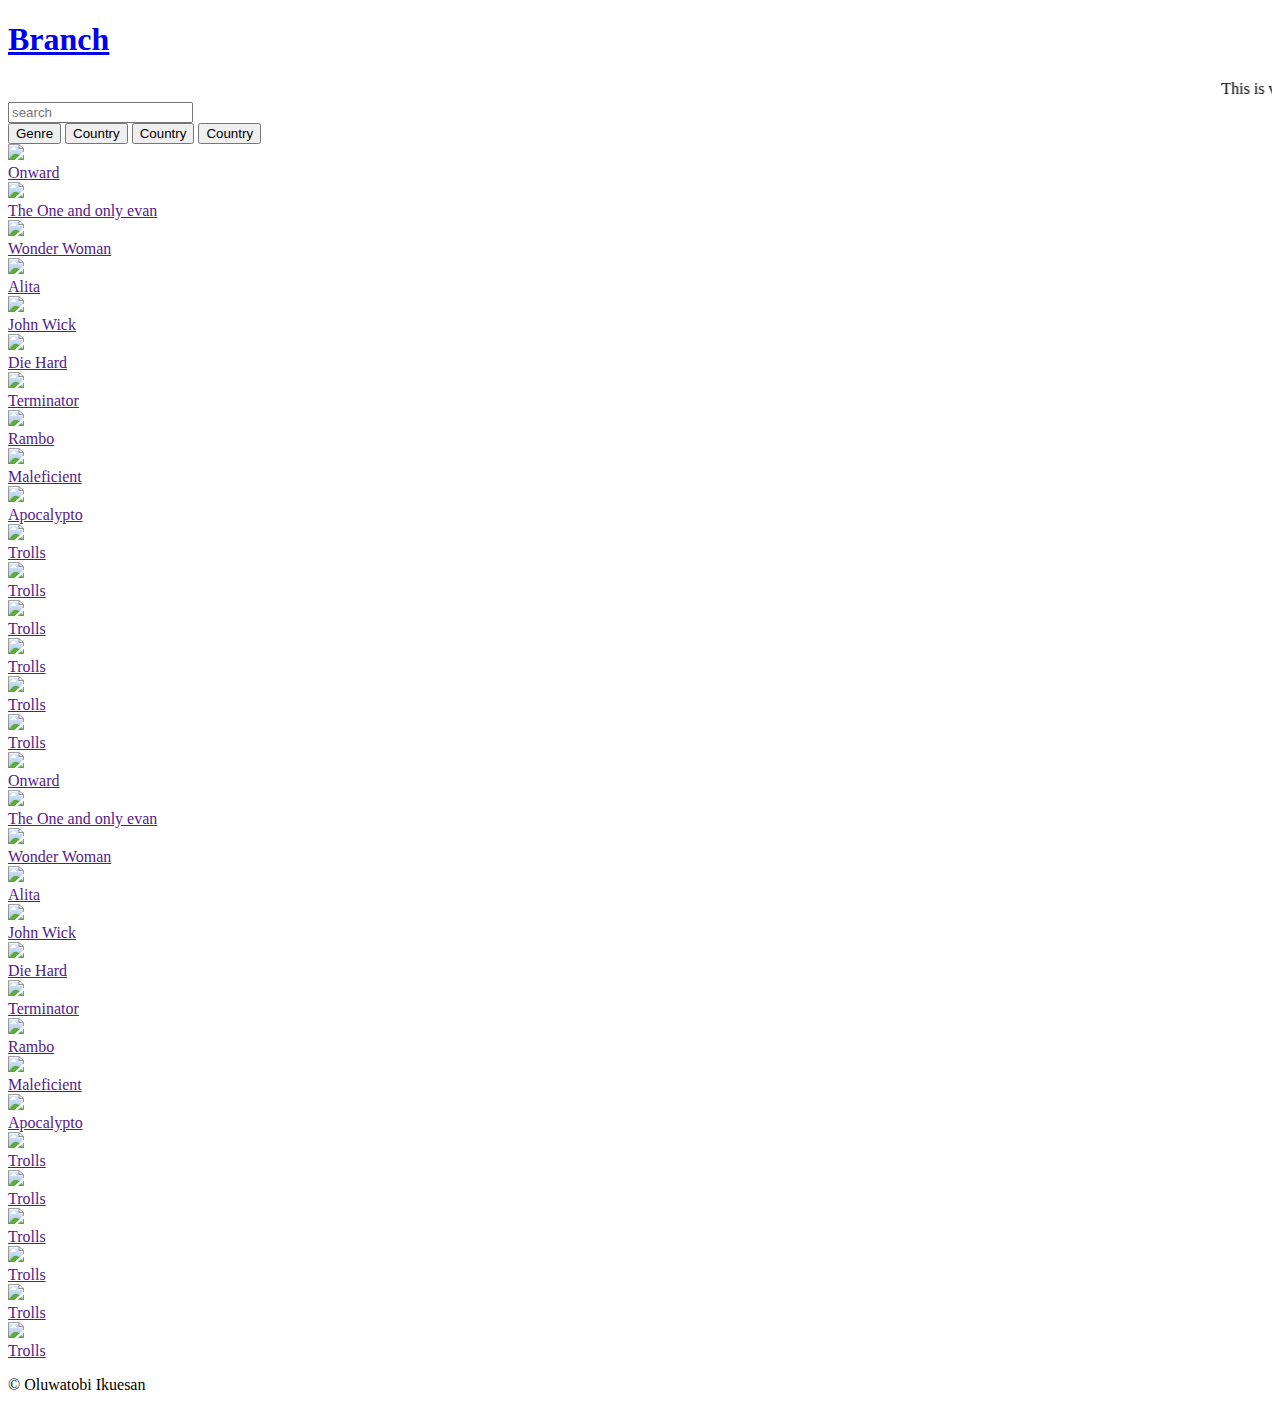
==== home.html @ 7f863b8c "Add files via upload" ====
<!DOCTYPE html>
<html lang="en">

<head>
    <meta name="viewport" content="width=device-width">
    <title>DC</title>
    <link rel="stylesheet" href="css/home.css">
    <link rel="stylesheet" href="css/asset.css">
    <link rel="stylesheet" href="css/header.css">
    <link rel="stylesheet" href="css/footer.css">
</head>

<body>
    <header>
        <div id="header1"><a href="/digitalCity/index.html">
                <h1>Branch</h1>
            </a>
            <marquee>This is very free. Please disable Adblocker</marquee>
        </div>
        <div id="header2"><input type="search" name="search" id="search" placeholder="search"></div>
        <div id="header3">
                    <a href="/digitalCity/home.html"><button class="menu_btn">Genre</button></a>
                                <a href="/BranchMusic/digitalCity/home.html"><button class="menu_btn">Country</button></a>
                                <a href="/BranchMusic/digitalCity/home.html"><button class="menu_btn">Country</button></a>
                                <a href="/BranchMusic/digitalCity/home.html"><button class="menu_btn">Country</button></a>
                                </div>
                              
                                
                                </div>
    
    </header>
    <section id="preview_container">
    </section>
        
  <main>
  <a href="">
        <div  class="content_container">
            <img src="https://wallpapercave.com/dwp1x/wp5722720.jpg">
            <div>Onward</div>
        </div>
  </a>
    <a href="">
        <div class="content_container">
            <img src="https://wallpapercave.com/wp/wp7178115.jpg">
            <div>The One and only evan</div>
        </div>
    </a>
    <a href="">
        <div class="content_container">
            <img src="https://wallpapercave.com/dwp1x/wp8207851.jpg">
            <div>Wonder Woman</div>
        </div>
    </a>
    <a href="">
        <div class="content_container">
            <img src="https://wallpapercave.com/dwp1x/wp3772664.jpg">
            <div>Alita</div>
        </div>
    </a>
    <a href="">
        <div class="content_container">
            <img src="https://wallpapercave.com/dwp1x/wp1867290.jpg">
            <div>John Wick</div>
        </div>
    </a>
        </a>
        <a href="">
            <div class="content_container">
                <img src="https://wallpapercave.com/dwp1x/wp1933224.jpg">
                <div>Die Hard</div>
            </div>
        </a>
            </a>
            <a href="">
                <div class="content_container">
                    <img src="https://wallpapercave.com/dwp1x/wp4119983.jpg">
                    <div>Terminator</div>
                </div>
            </a>
            <a href="">
                <div class="content_container">
                    <img src="https://wallpapercave.com/dwp1x/wp4662651.jpg">
                    <div>Rambo</div>
                </div>
            </a>
            <a href="">
                <div class="content_container">
                    <img src="https://wallpapercave.com/dwp1x/wp1875238.jpg">
                    <div>Maleficient</div>
                </div>
            </a>
            <a href="">
                <div class="content_container">
                    <img src="https://wallpapercave.com/dwp1x/wp3651783.jpg">
                    <div>Apocalypto</div>
                </div>
            </a>
                    <a href="">
                        <div    class="content_container">
                            <img src="https://wallpapercave.com/dwp1x/wp5722720.jpg">
                            <div>Trolls</div>
                        </div>
                    </a>
                            <a href="">
                                <div class="content_container">
                                    <img src="https://wallpapercave.com/dwp1x/wp5722720.jpg">
                                    <div>Trolls</div>
                                </div>
                            </a>
                                    <a href="">
                                        <div class="content_container">
                                            <img src="https://wallpapercave.com/dwp1x/wp5722720.jpg">
                                            <div>Trolls</div>
                                        </div>
                                    </a>
                                            <a href="">
                                                <div class="content_container">
                                                    <img src="https://wallpapercave.com/dwp1x/wp5722720.jpg">
                                                    <div>Trolls</div>
                                                </div>
                                            </a>
                                                    <a href="">
                                                        <div class="content_container">
                                                            <img src="https://wallpapercave.com/dwp1x/wp5722720.jpg">
                                                            <div>Trolls</div>
                                                        </div>
                                                    </a>
                                                            <a href="">
                                                                <div class="content_container">
                                                                    <img src="https://wallpapercave.com/dwp1x/wp5722720.jpg">
                                                                    <div>Trolls</div>
                                                                </div>
                                                            </a>
                                                            <a href="">
                                                                <div class="content_container">
                                                                    <img src="https://wallpapercave.com/dwp1x/wp5722720.jpg">
                                                                    <div>Onward</div>
                                                                </div>
                                                            </a>
                                                            <a href="">
                                                                <div class="content_container">
                                                                    <img src="https://wallpapercave.com/wp/wp7178115.jpg">
                                                                    <div>The One and only evan</div>
                                                                </div>
                                                            </a>
                                                            <a href="">
                                                                <div class="content_container">
                                                                    <img src="https://wallpapercave.com/dwp1x/wp8207851.jpg">
                                                                    <div>Wonder Woman</div>
                                                                </div>
                                                            </a>
                                                            <a href="">
                                                                <div class="content_container">
                                                                    <img src="https://wallpapercave.com/dwp1x/wp3772664.jpg">
                                                                    <div>Alita</div>
                                                                </div>
                                                            </a>
                                                            <a href="">
                                                                <div class="content_container">
                                                                    <img src="https://wallpapercave.com/dwp1x/wp1867290.jpg">
                                                                    <div>John Wick</div>
                                                                </div>
                                                            </a>
                                                            </a>
                                                            <a href="">
                                                                <div class="content_container">
                                                                    <img src="https://wallpapercave.com/dwp1x/wp1933224.jpg">
                                                                    <div>Die Hard</div>
                                                                </div>
                                                            </a>
                                                            </a>
                                                            <a href="">
                                                                <div class="content_container">
                                                                    <img src="https://wallpapercave.com/dwp1x/wp4119983.jpg">
                                                                    <div>Terminator</div>
                                                                </div>
                                                            </a>
                                                            <a href="">
                                                                <div class="content_container">
                                                                    <img src="https://wallpapercave.com/dwp1x/wp4662651.jpg">
                                                                    <div>Rambo</div>
                                                                </div>
                                                            </a>
                                                            <a href="">
                                                                <div class="content_container">
                                                                    <img src="https://wallpapercave.com/dwp1x/wp1875238.jpg">
                                                                    <div>Maleficient</div>
                                                                </div>
                                                            </a>
                                                            <a href="">
                                                                <div class="content_container">
                                                                    <img src="https://wallpapercave.com/dwp1x/wp3651783.jpg">
                                                                    <div>Apocalypto</div>
                                                                </div>
                                                            </a>
                                                            <a href="">
                                                                <div class="content_container">
                                                                    <img src="https://wallpapercave.com/dwp1x/wp5722720.jpg">
                                                                    <div>Trolls</div>
                                                                </div>
                                                            </a>
                                                            <a href="">
                                                                <div class="content_container">
                                                                    <img src="https://wallpapercave.com/dwp1x/wp5722720.jpg">
                                                                    <div>Trolls</div>
                                                                </div>
                                                            </a>
                                                            <a href="">
                                                                <div class="content_container">
                                                                    <img src="https://wallpapercave.com/dwp1x/wp5722720.jpg">
                                                                    <div>Trolls</div>
                                                                </div>
                                                            </a>
                                                            <a href="">
                                                                <div class="content_container">
                                                                    <img src="https://wallpapercave.com/dwp1x/wp5722720.jpg">
                                                                    <div>Trolls</div>
                                                                </div>
                                                            </a>
                                                            <a href="">
                                                                <div class="content_container">
                                                                    <img src="https://wallpapercave.com/dwp1x/wp5722720.jpg">
                                                                    <div>Trolls</div>
                                                                </div>
                                                            </a>
                                                            <a href="">
                                                                <div class="content_container">
                                                                    <img src="https://wallpapercave.com/dwp1x/wp5722720.jpg">
                                                                    <div>Trolls</div>
                                                                </div>
                                                            </a>
                                                            <div id="fullscreenprev"></div>
  </main>
    <footer>
        <p>©  Oluwatobi Ikuesan</p>
    </footer>
    <script type="text/js" src="/digitalCity/Js/index.js"></script>
</body>

</html>
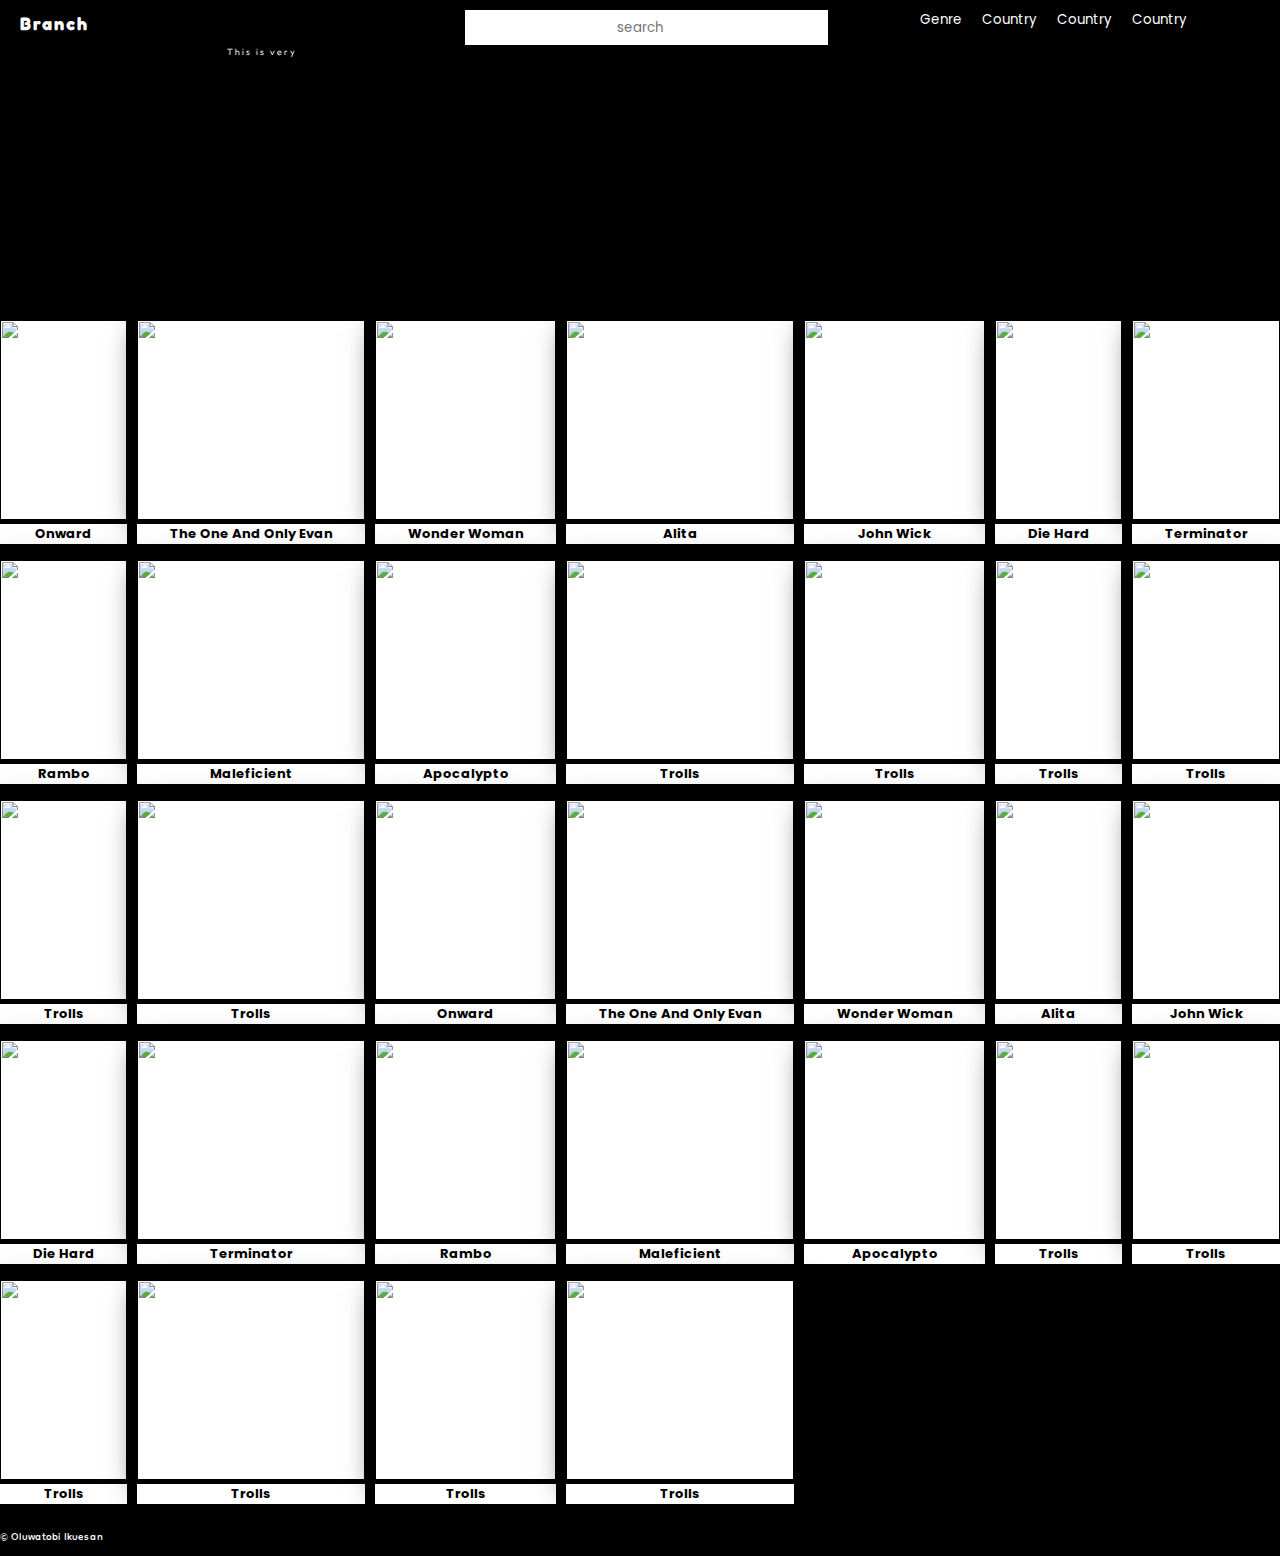
==== commit 64392635: "as" ====
--- a/home.html
+++ b/home.html
@@ -4,10 +4,10 @@
 <head>
     <meta name="viewport" content="width=device-width">
     <title>DC</title>
-    <link rel="stylesheet" href="css/home.css">
-    <link rel="stylesheet" href="css/asset.css">
-    <link rel="stylesheet" href="css/header.css">
-    <link rel="stylesheet" href="css/footer.css">
+    <link rel="stylesheet" href="home.css">
+    <link rel="stylesheet" href="asset.css">
+    <link rel="stylesheet" href="header.css">
+    <link rel="stylesheet" href="footer.css">
 </head>
 
 <body>
@@ -24,14 +24,14 @@
                                 <a href="/BranchMusic/digitalCity/home.html"><button class="menu_btn">Country</button></a>
                                 <a href="/BranchMusic/digitalCity/home.html"><button class="menu_btn">Country</button></a>
                                 </div>
-                              
-                                
+
+
                                 </div>
-    
+
     </header>
     <section id="preview_container">
     </section>
-        
+
   <main>
   <a href="">
         <div  class="content_container">
@@ -237,4 +237,4 @@
     <script type="text/js" src="/digitalCity/Js/index.js"></script>
 </body>
 
-</html>+</html>
--- a/home.css
+++ b/home.css
@@ -0,0 +1,87 @@
+@media (min-width: 1024px) {
+  body {
+    background-color: black;
+    background-size: cover;
+    margin: 0 auto;
+  }
+  main {
+    background-color: rgba(0, 0, 0, 0.267);
+    margin: 0 auto;
+    width: 100%;
+    height: 100%;
+    display: grid;
+    grid-template-columns: auto auto auto auto auto auto auto;
+    grid-gap: 10px;
+    border-radius: 0px;
+    background-attachment: fixed;
+  }
+  .content_container {
+    width: 100%;
+    box-shadow: 5px 10px 30px black;
+    height: 200px;
+    margin-bottom: 30px;
+    background-color: white;
+  }
+  .content_container > img {
+    height: 100%;
+    width: 100%;
+    object-fit: cover;
+  }
+  .content_container > div {
+    text-align: center;
+    font-weight: bolder;
+    background-color: white;
+    font-family: Poppins;
+    font-size: small;
+    text-transform: capitalize;
+  }
+  #preview_container {
+    background-image: url("https://wallpapercave.com/wp/wp5722717.jpg");
+    background-size: cover;
+    display: grid;
+    grid-template-columns: auto auto auto;
+    width: 100%;
+    height: 300px;
+    text-align: center;
+    margin-bottom: 20px;
+    background-attachment: fixed;
+  }
+}
+@media (min-width: 320px) and (max-width: 790px) {
+  main {
+    display: grid;
+    grid-template-columns: auto auto;
+    gap: 10px;
+  }
+  .content_container {
+    width: 100%;
+    box-shadow: 5px 10px 30px black;
+    height: 200px;
+    margin-bottom: 30px;
+    background-color: white;
+  }
+  .content_container > img {
+    height: 100%;
+    width: 100%;
+    object-fit: cover;
+  }
+  .content_container > div {
+    text-align: center;
+    font-weight: bolder;
+    background-color: white;
+    font-family: Poppins;
+    font-size: small;
+    text-transform: capitalize;
+  }
+  #preview_container {
+    /*background-image: url("https://wallpapercave.com/wp/wp5722717.jpg");*/
+    background-size: cover;
+    display: none;
+    grid-template-columns: auto auto auto;
+    width: 100%;
+    height: 300px;
+    text-align: center;
+    margin-bottom: 20px;
+    background-attachment: fixed;
+  }
+}
--- a/asset.css
+++ b/asset.css
@@ -0,0 +1,11 @@
+@import url("https://cdnjs.cloudflare.com/ajax/libs/font-awesome/5.14.0/css/fontawesome.min.css");
+@import url("https://fonts.googleapis.com/css2?family=Alfa+Slab+One&family=Cinzel:wght@800&family=Comforter&family=Dongle:wght@300&family=Fredoka&family=Montserrat:wght@800&family=Neonderthaw&family=Noto+Sans+JP:wght@700&family=Pacifico&family=Poppins:ital,wght@0,100;0,200;0,300;0,400;0,500;0,600;0,700;0,800;0,900;1,100;1,200;1,300;1,400;1,500;1,600;1,700;1,800;1,900&family=Questrial&family=Sniglet&display=swap");
+@import url("https://cdn.jsdelivr.net/npm/@fortawesome/fontawesome-free@5.15.4/css/fontawesome.min.css");
+
+::-webkit-scrollbar {
+  background-color: black;
+  width: 10px;
+}
+::-webkit-scrollbar-thumb {
+  background-color: white;
+}
--- a/header.css
+++ b/header.css
@@ -0,0 +1,152 @@
+@media (min-width: 1024px) {
+  header {
+    z-index: 1;
+    position: absolute;
+    width: 100%;
+    min-width: 30px;
+    display: grid;
+    grid-template-columns: auto auto auto;
+    background-color: transparent;
+    color: white;
+  }
+  #header1 {
+    width: 300px;
+    font-size: xx-small;
+    font-family: Fredoka;
+    letter-spacing: 2px;
+    color: white;
+  }
+  h1 {
+    margin-left: 20px;
+    width: fit-content;
+  }
+  #header2 {
+  }
+  #header3 {
+    max-width: 300px;
+    margin: 0 auto;
+    display: flex;
+    gap: ;
+  }
+  #search {
+    width: 100%;
+    padding: 10px;
+    border: none;
+    background-color: white;
+  }
+  #search::placeholder {
+    text-align: center;
+    font-family: Poppins;
+  }
+  #search:focus {
+    transform: scale(2);
+    margin-top: 50px;
+    font-size: small;
+    text-transform: capitalize;
+  }
+  #search:not(#search) {
+    transform: scale(0);
+  }
+  input {
+    margin-top: 10px;
+  }
+
+  a {
+    color: unset;
+    text-decoration: none;
+    cursor: pointer;
+  }
+  #menu_btn_container {
+    width: 300px;
+    object-fit: contain;
+  }
+  #header3 > a {
+    width: fit-content;
+    object-fit: contain;
+  }
+  .menu_btn {
+    width: 100%;
+    background-color: rgba(0, 0, 0, 0.26);
+    border: none;
+    border-radius: 10px;
+    padding: 10px;
+    color: white;
+    font-family: Poppins;
+  }
+}
+@media (min-width: 320px) and (max-width: 790px) {
+  header {
+    grid-template-rows: auto auto auto;
+    text-align: center;
+  }
+  body {
+    background-color: black;
+  }
+
+  #header1 {
+    text-align: center;
+    width: 100%;
+    justify-content: center;
+    font-size: medium;
+    font-family: Fredoka;
+    letter-spacing: 2px;
+    color: white;
+  }
+  h1 {
+    text-align: center;
+  }
+  #header2 {
+  }
+  #header3 {
+    justify-content: center;
+    text-align: center;
+    margin: 0 auto;
+    display: flex;
+    gap: 10px;
+  }
+  #search {
+    width: 100%;
+    padding: 10px;
+    border: none;
+    background-color: white;
+  }
+  #search::placeholder {
+    text-align: center;
+    font-family: Poppins;
+  }
+  #search:focus {
+    transform: scale(2);
+    margin-top: 50px;
+    font-size: small;
+    text-transform: capitalize;
+  }
+  #search:not(#search) {
+    transform: scale(0);
+  }
+  input {
+    margin-top: 10px;
+  }
+
+  a {
+    color: unset;
+    text-decoration: none;
+    cursor: pointer;
+  }
+  #menu_btn_container {
+    width: 300px;
+    object-fit: contain;
+  }
+  #header3 > a {
+    width: fit-content;
+    object-fit: contain;
+  }
+  .menu_btn {
+    width: 100%;
+    background-color: rgba(0, 0, 0, 0.26);
+    border: none;
+    border-radius: 10px;
+    padding: 10px;
+    color: white;
+    font-family: Poppins;
+  }
+}
--- a/footer.css
+++ b/footer.css
@@ -0,0 +1,7 @@
+footer {
+  width: 100%;
+  min-height: 30px;
+  background-color: black;
+  color: white;
+  font-family: Dongle;
+}
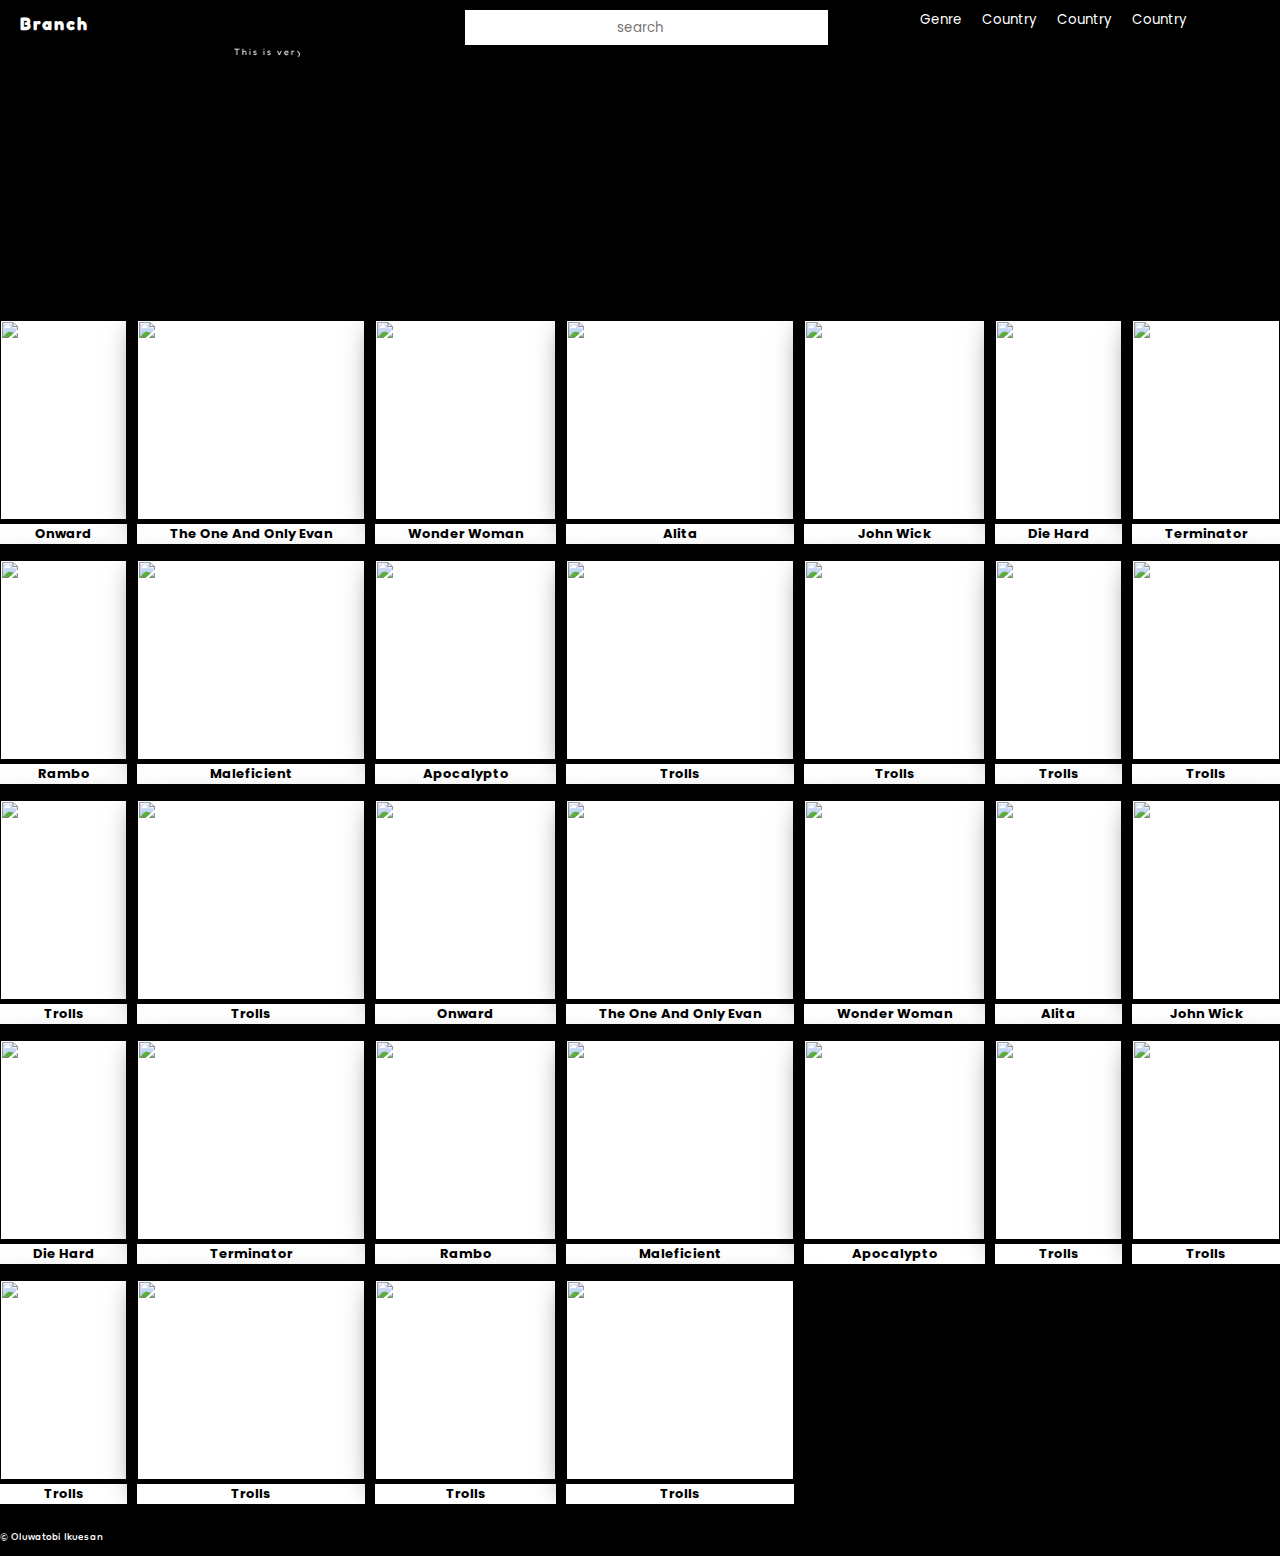
==== commit 3c477e87: "Update home.html" ====
--- a/home.html
+++ b/home.html
@@ -12,7 +12,7 @@
 
 <body>
     <header>
-        <div id="header1"><a href="/digitalCity/index.html">
+        <div id="header1"><a href="index.html">
                 <h1>Branch</h1>
             </a>
             <marquee>This is very free. Please disable Adblocker</marquee>
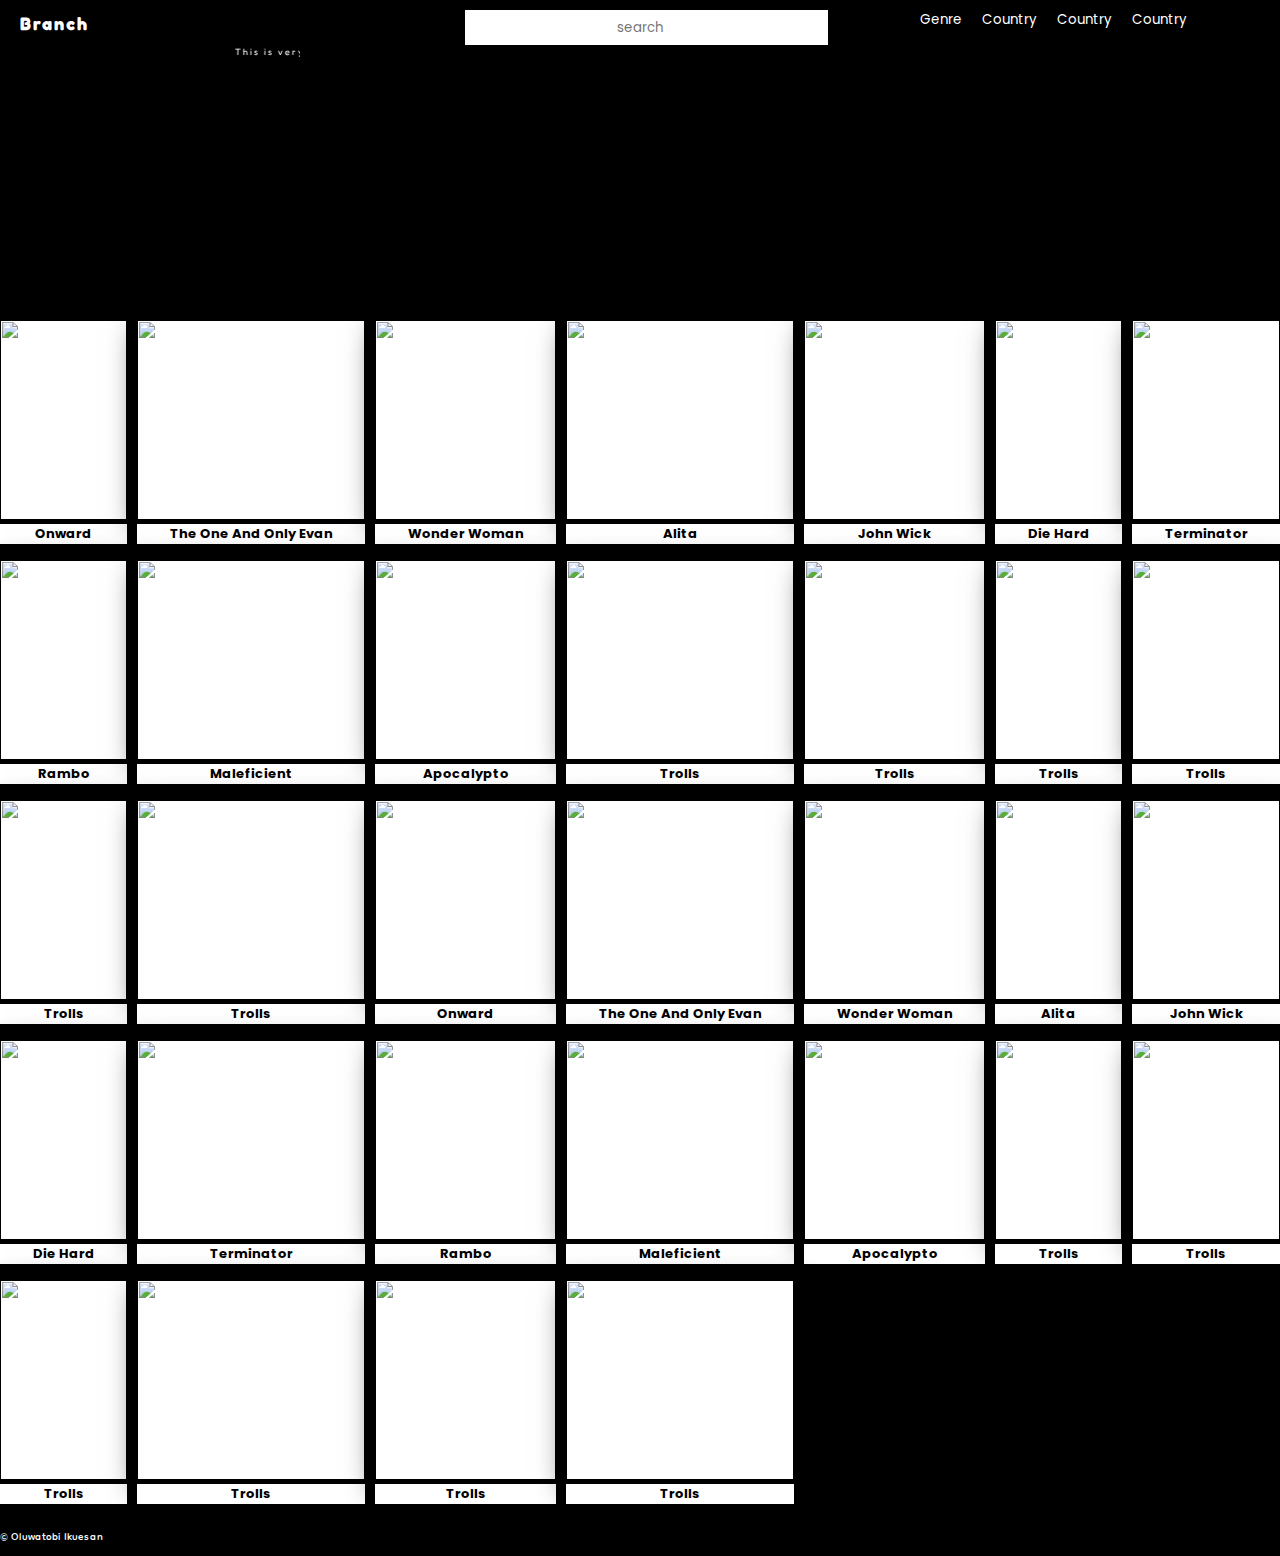
==== commit ae8a8d61: "Update home.html" ====
--- a/home.html
+++ b/home.html
@@ -3,7 +3,7 @@
 
 <head>
     <meta name="viewport" content="width=device-width">
-    <title>DC</title>
+    <title>BranchMovies</title>
     <link rel="stylesheet" href="home.css">
     <link rel="stylesheet" href="asset.css">
     <link rel="stylesheet" href="header.css">
